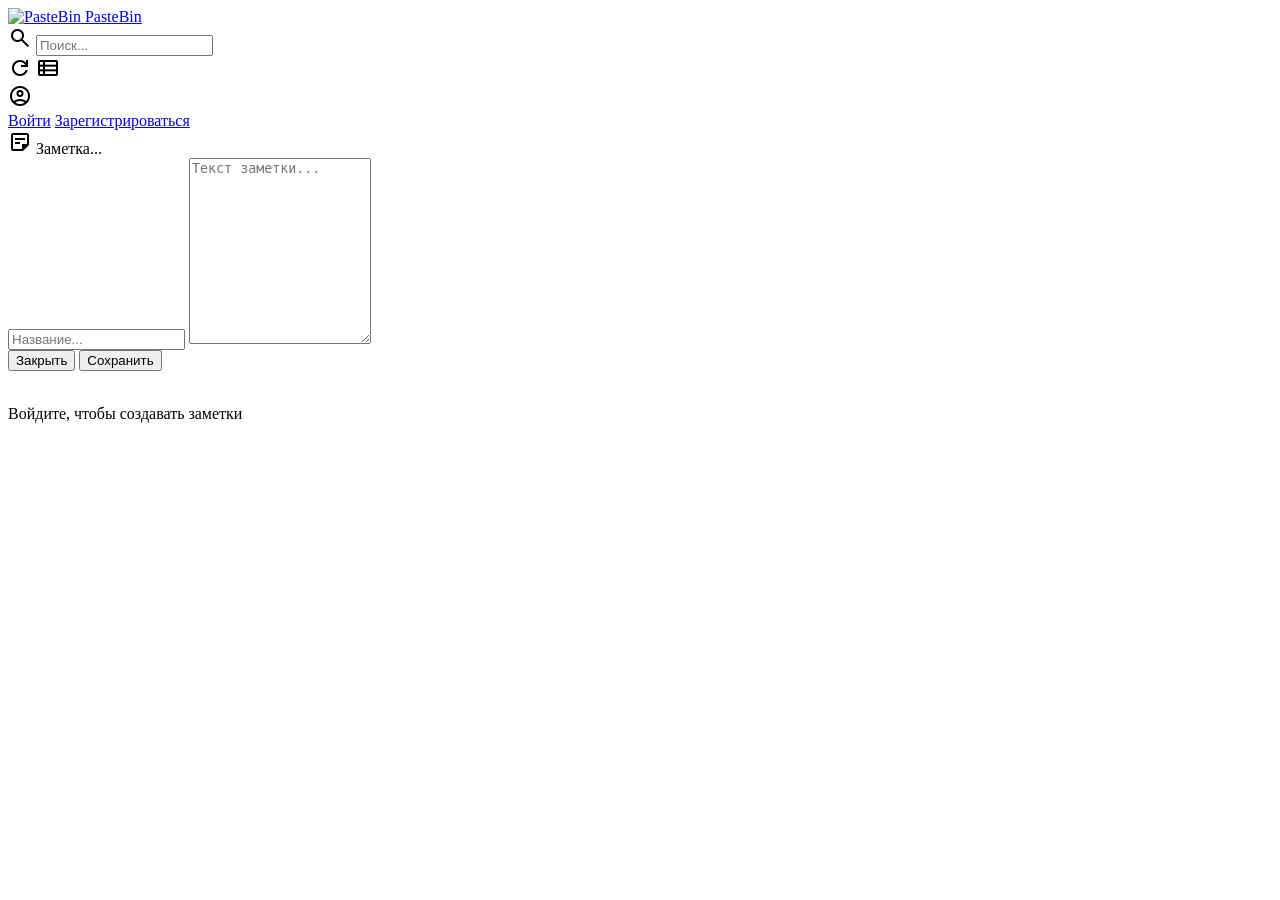
==== src/main/resources/static/html/index.html @ 59a2a259 "add create form front" ====
<!DOCTYPE html>
<html lang="ru">
<head>
    <meta charset="UTF-8" />
    <meta name="viewport" content="width=device-width, initial-scale=1.0" />
    <title>PasteBin</title>

    <link href="https://fonts.googleapis.com/css2?family=Material+Symbols+Outlined:opsz,wght,FILL,GRAD@20..48,100..700,0,1" rel="stylesheet" />
    <link rel="stylesheet" href="/css/styles.css" />
</head>
<body>
<!-- Верхняя панель -->
<header class="top-bar">
    <div class="top-bar-content">
        <a href="/" class="logo-link">
            <div class="logo">
                <img src="/images/image-2-4.png" class="logo-icon" alt="PasteBin" />
                <span class="logo-text">PasteBin</span>
            </div>
        </a>

        <div class="search-container">
            <span class="material-symbols-outlined search-icon">search</span>
            <input class="search-input" type="text" placeholder="Поиск..."/>
        </div>

        <div class="header-actions">
            <span class="material-symbols-outlined">refresh</span>
            <span class="material-symbols-outlined">view_list</span>
            <div class="profile-wrapper">
                <span class="material-symbols-outlined" id="profileBtn">account_circle</span>
                <div class="profile-dropdown" id="profileDropdown">
                    <a href="#" id="profileLogin">Войти</a>
                    <a href="#" id="profileRegister">Зарегистрироваться</a>
                    <a href="#" id="profileLogout" style="display:none;">Выйти</a>
                </div>
            </div>
        </div>
    </div>
</header>

<!-- Основной контент -->
<main class="main-content">
    <!-- Поле для создания заметок -->
    <!-- Поле для создания заметок -->
    <div class="note-creator-wrapper" id="noteCreatorWrapper">

        <!-- Плейсхолдер (то, что видно в свернутом виде) -->
        <div class="creator-placeholder" id="creatorPlaceholder">
            <span class="material-symbols-outlined">sticky_note_2</span>
            <span>Заметка...</span>
        </div>

        <!-- Форма (скрыта до клика) -->
        <div class="note-form" id="noteForm">
            <input type="text" placeholder="Название..." id="noteTitleInput"  maxlength="50"/>
            <textarea placeholder="Текст заметки..." id="noteContentInput" rows="12"></textarea>

            <div class="note-form-actions">
                <button class="close-btn" id="closeFormBtn">Закрыть</button>
                <button class="save-btn" id="saveNoteBtn">Сохранить</button>
            </div>
        </div>

    </div>

    <!-- Сетка карточек -->
    <div class="notes-grid" id="notesGrid">
        <!-- Карточки будут добавляться через JavaScript -->
    </div>

    <!-- не авторизован -->
    <div class="empty-state" id="emptyStateGuest">
        <div class="material-symbols-outlined icon-unlogin"></div>
        <p>Войдите, чтобы создавать заметки</p>
    </div>

    <!-- авторизован -->
    <div class="empty-state" id="emptyStateUser" style="display:none;">
        <div class="material-symbols-outlined icon-login"></div>
        <p>Здесь будут ваши заметки</p>
    </div>
</main>

<script src="/js/script.js"></script>
</body>
</html>
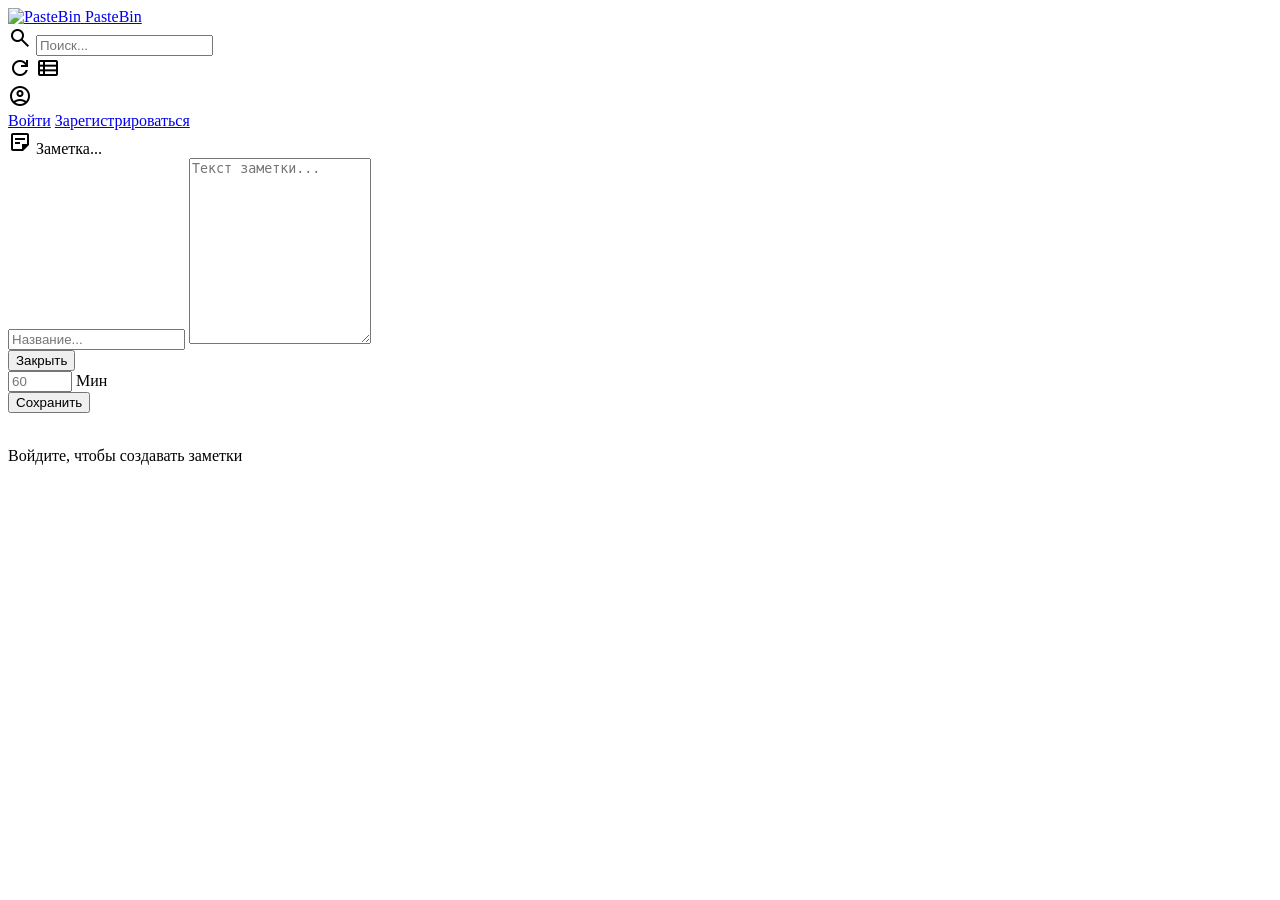
==== commit fb402db6: "add form for ttlMinutes" ====
--- a/src/main/resources/static/html/index.html
+++ b/src/main/resources/static/html/index.html
@@ -58,6 +58,10 @@
 
             <div class="note-form-actions">
                 <button class="close-btn" id="closeFormBtn">Закрыть</button>
+                <div class="ttl-wrapper" tabindex="0">
+                    <input type="number" class="ttl-input" id="ttlInput" value="" min="1" max="1440" placeholder="60">
+                    <span class="ttl-label">Мин</span>
+                </div>
                 <button class="save-btn" id="saveNoteBtn">Сохранить</button>
             </div>
         </div>
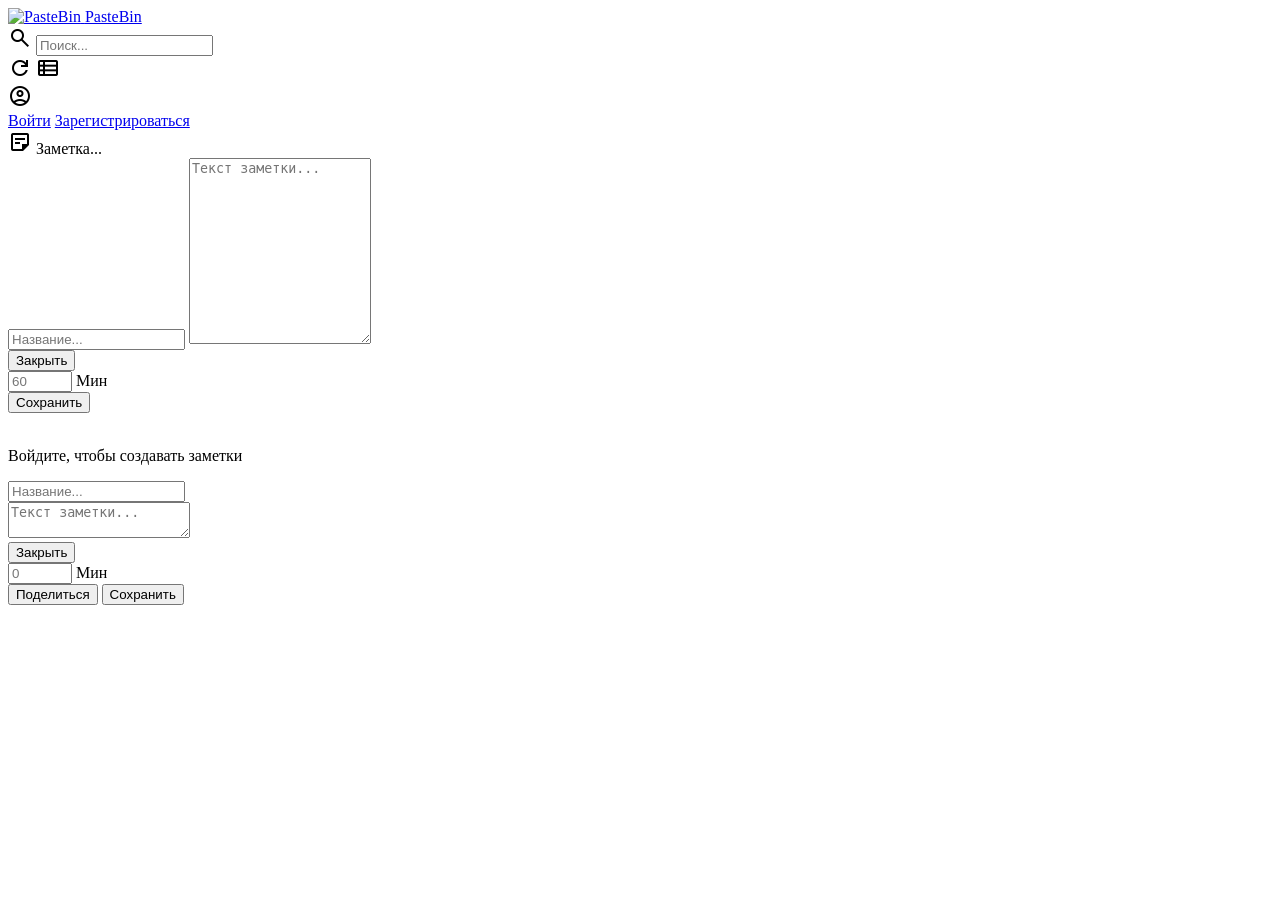
==== commit fecd4c82: "add fix disain and bug with razmer window and label input" ====
--- a/src/main/resources/static/html/index.html
+++ b/src/main/resources/static/html/index.html
@@ -54,7 +54,7 @@
         <!-- Форма (скрыта до клика) -->
         <div class="note-form" id="noteForm">
             <input type="text" placeholder="Название..." id="noteTitleInput"  maxlength="50"/>
-            <textarea placeholder="Текст заметки..." id="noteContentInput" rows="12"></textarea>
+            <textarea placeholder="Текст заметки..." id="noteContentInput" rows="12" maxlength="1000"></textarea>
 
             <div class="note-form-actions">
                 <button class="close-btn" id="closeFormBtn">Закрыть</button>
@@ -84,6 +84,42 @@
         <div class="material-symbols-outlined icon-login"></div>
         <p>Здесь будут ваши заметки</p>
     </div>
+
+    <!-- окно для редактирования -->
+    <div class="modal-overlay" id="noteModalOverlay">
+        <div class="modal-window" id="noteModalWindow">
+            <div class="modal-header">
+                <input type="text" id="modalTitleInput" class="modal-title-input" maxlength="50" placeholder="Название...">
+<!--                <button class="modal-icon-btn pin-btn"><span class="material-symbols-outlined">push_pin</span></button>-->
+            </div>
+
+            <div class="modal-body">
+                <textarea id="modalContentInput" class="modal-content-textarea" placeholder="Текст заметки..." maxlength="1000"></textarea>
+            </div>
+
+            <div class="modal-footer">
+                <div class="modal-actions">
+                    <button class="modal-close-btn" id="modalCloseBtn">Закрыть</button>
+                    <div class="modal-ttl" tabindex="0">
+                        <input type="number" class="modal-ttl-input" id="modalTtlInput" value="" min="1" max="1440" placeholder="0">
+                        <span class="modal-ttl-label">Мин</span>
+                    </div>
+                    <button class="modal-share-btn" id="modalShareBtn">Поделиться</button>
+                    <button class="modal-save-btn" id="modalSaveBtn">Сохранить</button>
+                </div>
+            </div>
+        </div>
+    </div>
+
+
+
+
+
+
+
+
+
+
 </main>
 
 <script src="/js/script.js"></script>
